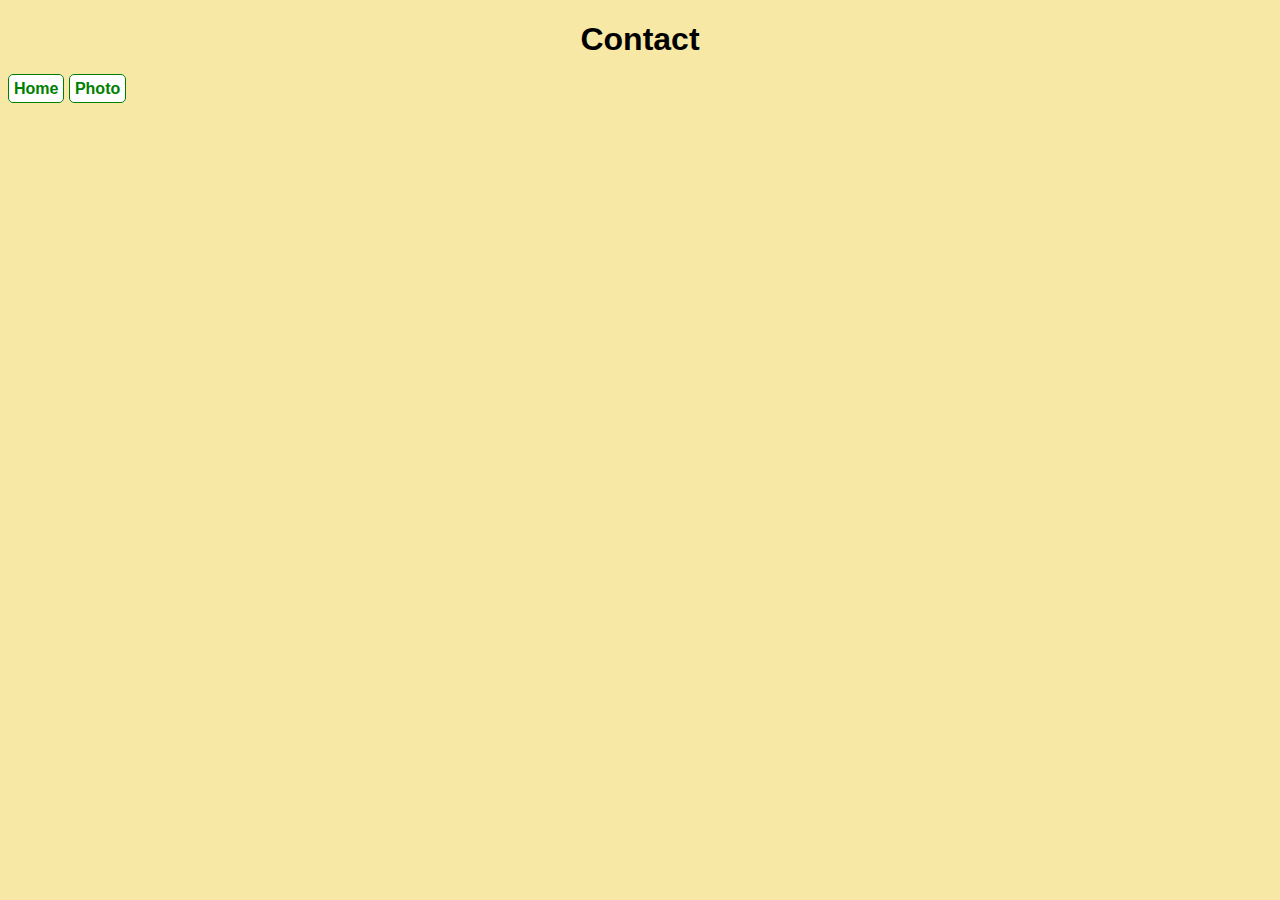
==== contact.html @ 50684234 "Basic structure created" ====
<!DOCTYPE html>
<html lang="en">
  <head>
    <meta charset="UTF-8" />
    <meta http-equiv="X-UA-Compatible" content="IE=edge" />
    <meta name="viewport" content="width=device-width, initial-scale=1.0" />
    <link rel="stylesheet" href="css/styles.css" />
    <title>Croissants</title>
  </head>
  <body>
    <h1>Contact</h1>
    <a href="/">Home</a>
    <a href="/photo.html">Photo</a>
  </body>
</html>
---- css/styles.css ----
body {
  background: #f8e8a6;
  font-family: Arial, Helvetica, sans-serif;
}

h1 {
  text-align: center;
}

a {
  color: green;
  text-decoration: none;
  font-weight: bold;
  border: 1px solid green;
  border-radius: 5px;
  padding: 5px;
  background: white;
}
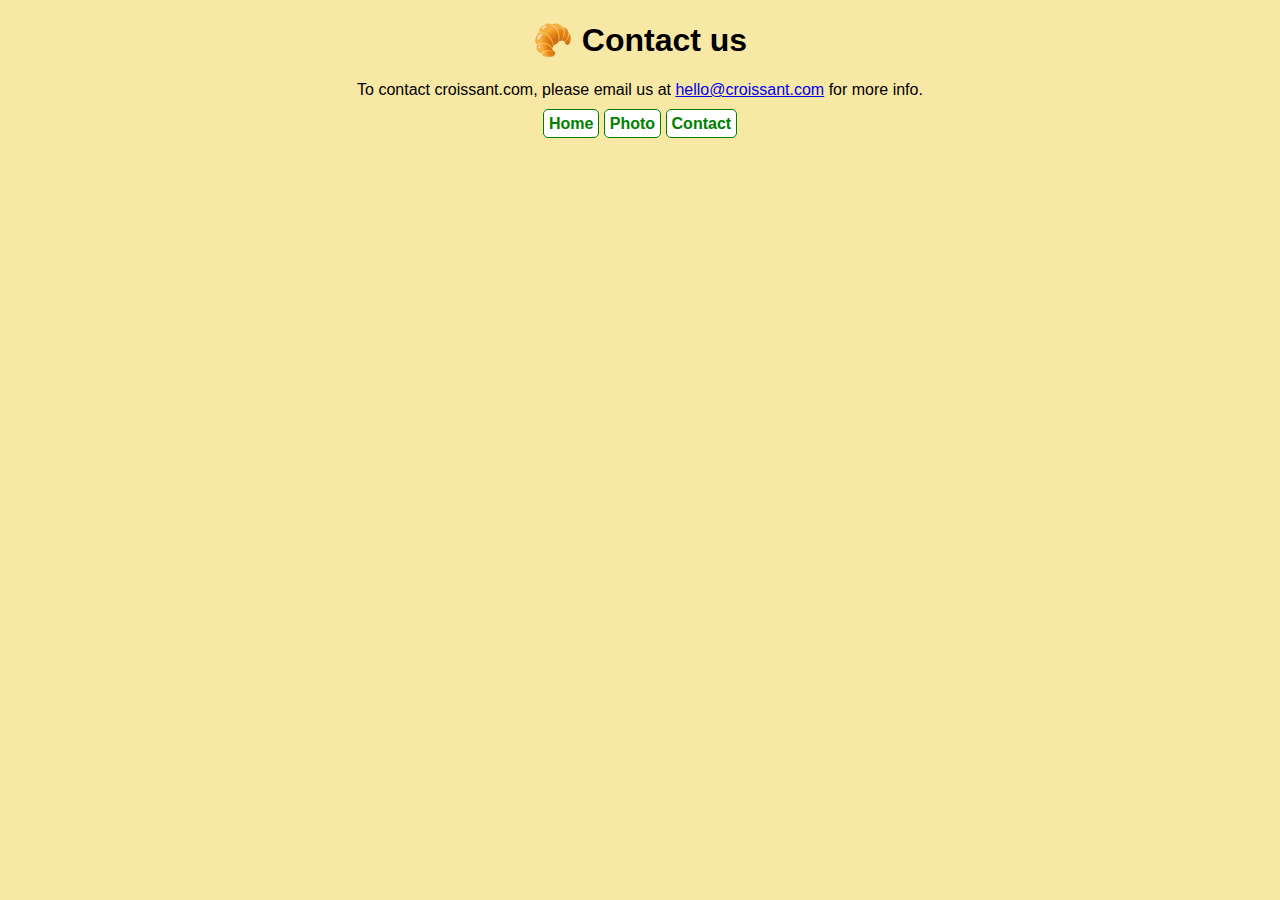
==== commit 31f5eb83: "Added content, styling" ====
--- a/contact.html
+++ b/contact.html
@@ -8,8 +8,16 @@
     <title>Croissants</title>
   </head>
   <body>
-    <h1>Contact</h1>
-    <a href="/">Home</a>
-    <a href="/photo.html">Photo</a>
+    <h1>🥐 Contact us</h1>
+    <p>
+      To contact croissant.com, please email us at
+      <a href="mailto:hello@croissant.com">hello@croissant.com</a> for more
+      info.
+    </p>
+    <footer>
+      <a href="/" class="nav-links">Home</a>
+      <a href="/photo.html" class="nav-links">Photo</a>
+      <a href="/contact.html" class="nav-links">Contact</a>
+    </footer>
   </body>
 </html>
--- a/css/styles.css
+++ b/css/styles.css
@@ -1,13 +1,10 @@
 body {
   background: #f8e8a6;
   font-family: Arial, Helvetica, sans-serif;
-}
-
-h1 {
   text-align: center;
 }
 
-a {
+.nav-links {
   color: green;
   text-decoration: none;
   font-weight: bold;
@@ -15,4 +12,16 @@
   border-radius: 5px;
   padding: 5px;
   background: white;
+  margin: 50px auto;
 }
+
+.croissant-photo {
+  display: block;
+  max-width: 100%;
+  border-radius: 5px;
+  margin: 30px auto;
+}
+
+footer {
+  display: block;
+}
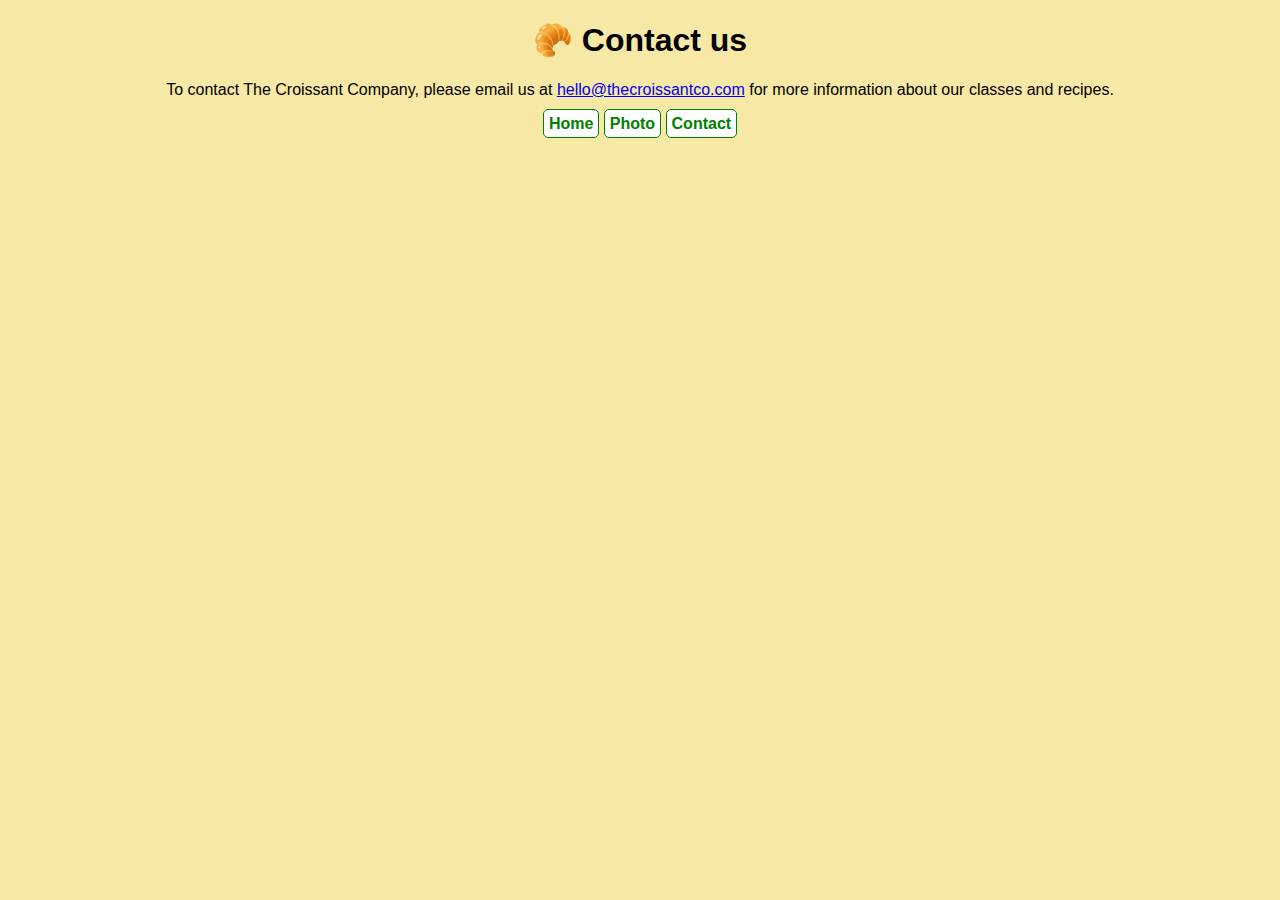
==== commit 81eeaa2a: "Added SEO features" ====
--- a/contact.html
+++ b/contact.html
@@ -6,18 +6,31 @@
     <meta name="viewport" content="width=device-width, initial-scale=1.0" />
     <link rel="stylesheet" href="css/styles.css" />
     <title>Croissants</title>
+    <meta
+      name="description"
+      content="Contact The Croissant Company for more information about our classes and recipes."
+    />
   </head>
   <body>
     <h1>🥐 Contact us</h1>
     <p>
-      To contact croissant.com, please email us at
-      <a href="mailto:hello@croissant.com">hello@croissant.com</a> for more
-      info.
+      To contact The Croissant Company, please email us at
+      <a href="mailto:hello@thecroissantco.com" title="Contact us by e-mail"
+        >hello@thecroissantco.com</a
+      >
+      for more information about our classes and recipes.
     </p>
     <footer>
-      <a href="/" class="nav-links">Home</a>
-      <a href="/photo.html" class="nav-links">Photo</a>
-      <a href="/contact.html" class="nav-links">Contact</a>
+      <a href="/" class="nav-links" title="The Croissant Company Homepage"
+        >Home</a
+      >
+      <a href="/photo.html" class="nav-links" title="Croissant Photo">Photo</a>
+      <a
+        href="/contact.html"
+        class="nav-links"
+        title="Contact The Croissant Company"
+        >Contact</a
+      >
     </footer>
   </body>
 </html>
